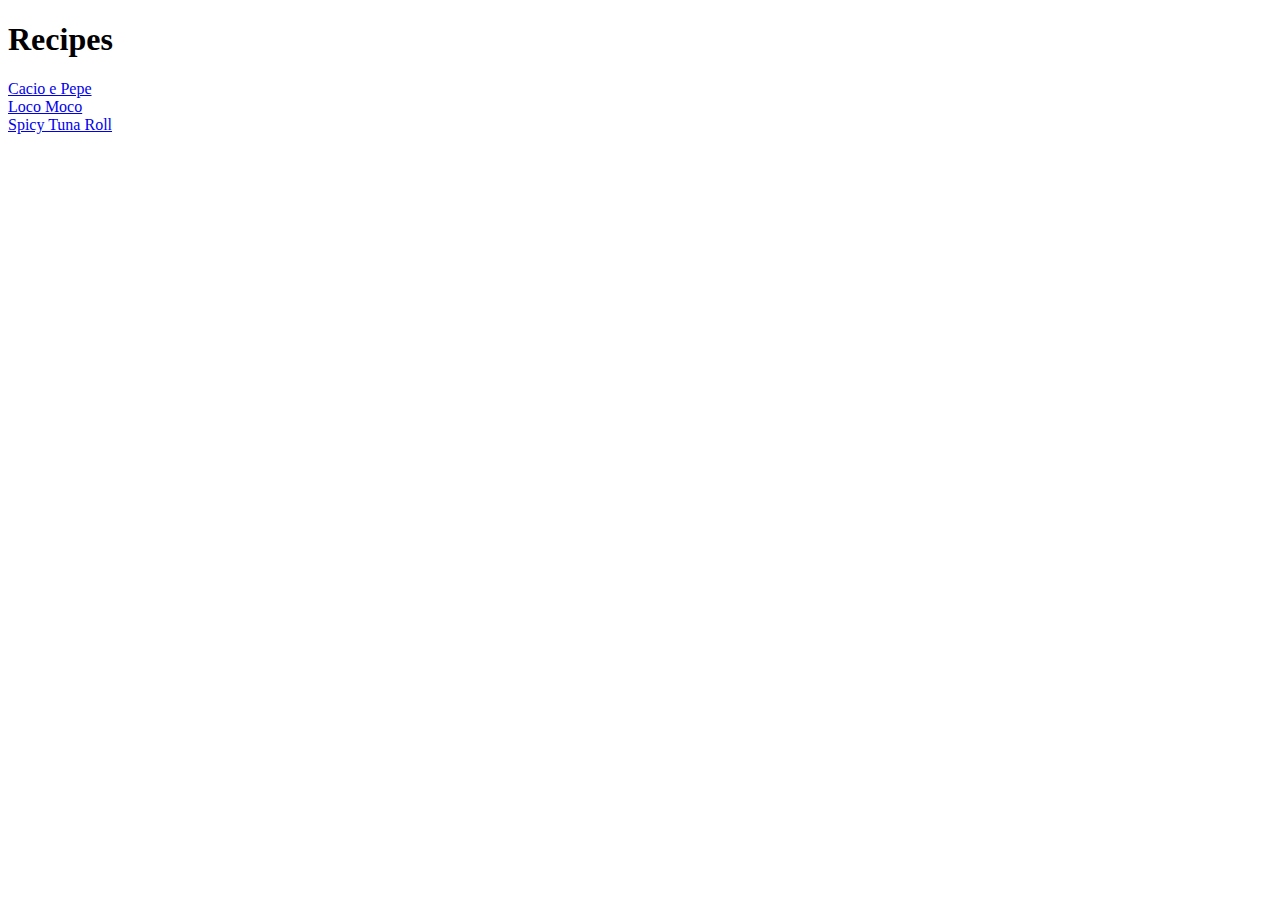
==== index.html @ b7355976 "Finished index.html" ====
<!DOCTYPE html>
<html>
    <head>
        <meta charset="utf-8">
        <title> Odin Recipes</title>
    </head>
    <body>
        <h1>Recipes</h1>
        <a href="./pages/cacio_e_pepe.html">Cacio e Pepe</a>
        <br>
        <a href="./pages/loco_moco.html">Loco Moco</a>
        <br>
        <a href="./pages/spicy_tuna_roll.html">Spicy Tuna Roll</a>
    </body>
</html>
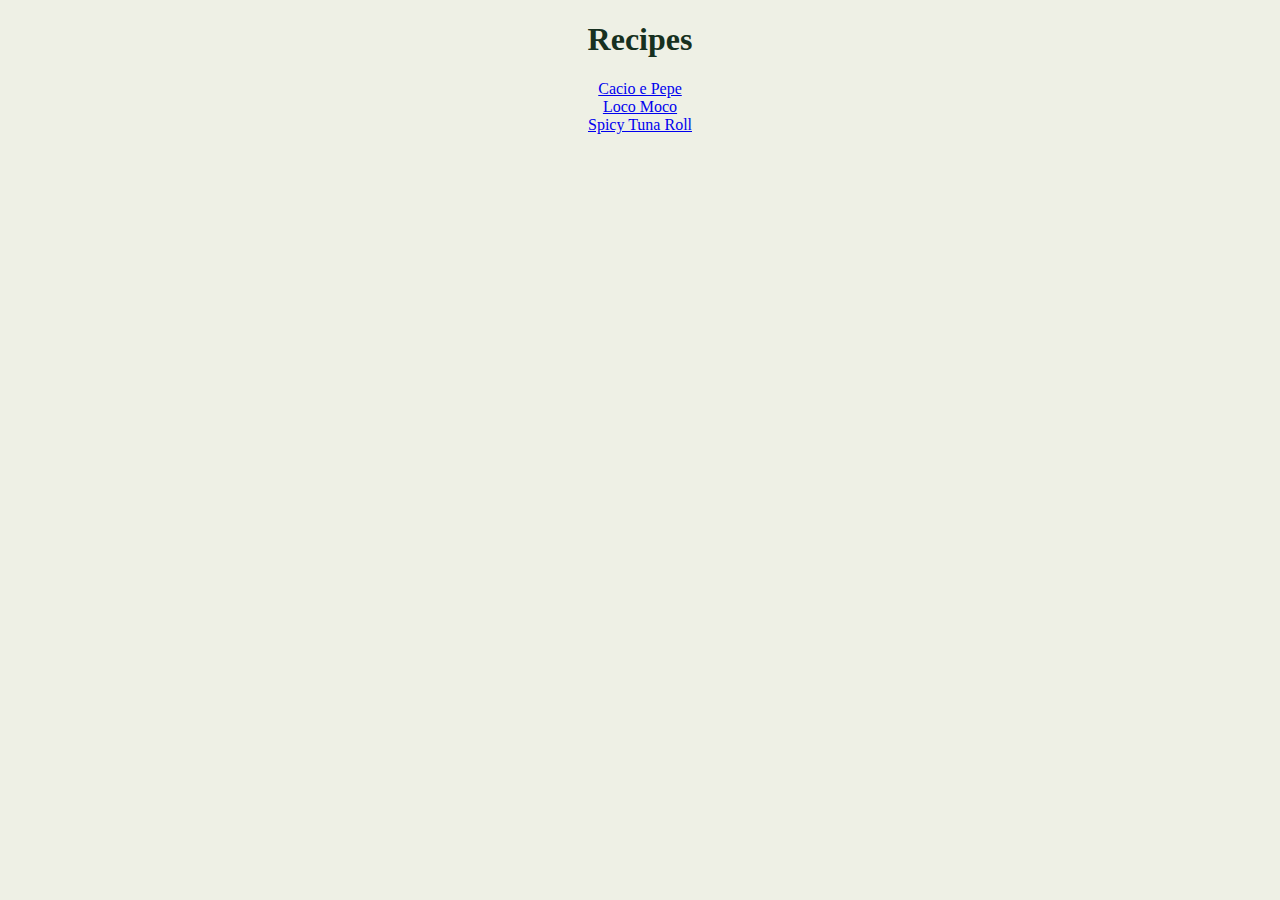
==== commit 096fcc9d: "Fix CSS link in recipe pages and add basic CSS" ====
--- a/index.html
+++ b/index.html
@@ -3,13 +3,17 @@
     <head>
         <meta charset="utf-8">
         <title> Odin Recipes</title>
+        <link rel="stylesheet" href="styles.css">
     </head>
     <body>
         <h1>Recipes</h1>
-        <a href="./pages/cacio_e_pepe.html">Cacio e Pepe</a>
-        <br>
-        <a href="./pages/loco_moco.html">Loco Moco</a>
-        <br>
-        <a href="./pages/spicy_tuna_roll.html">Spicy Tuna Roll</a>
+        <div class="start">
+            <a href="./pages/cacio_e_pepe.html">Cacio e Pepe</a>
+            <br>
+            <a href="./pages/loco_moco.html">Loco Moco</a>
+            <br>
+            <a href="./pages/spicy_tuna_roll.html">Spicy Tuna Roll</a>            
+        </div>
+
     </body>
 </html>--- a/styles.css
+++ b/styles.css
@@ -0,0 +1,17 @@
+body{
+    background-color: #EEF0E5;
+    font-family: "Times New Roman", Georgia, serif;
+}
+h1{
+    color: #163020;
+    text-align: center;
+}
+h2{
+    color:#304D30;
+}
+h3{
+    color: #B6C4B6;
+}
+.start{
+    text-align: center;
+}